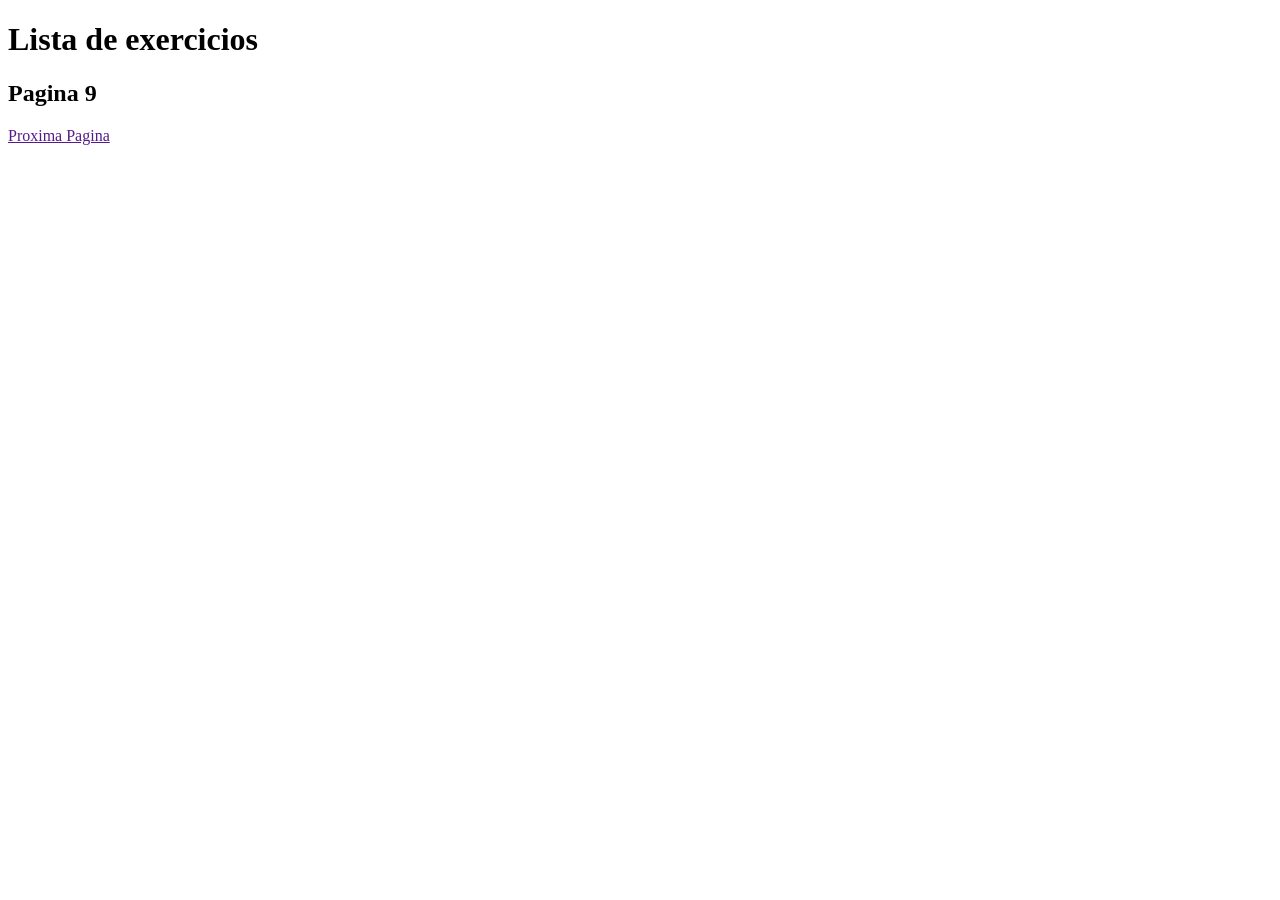
==== aula-12/pagina9/index.html @ e1d3c8a2 "EU TE AMO HTML" ====
<!DOCTYPE html>
<html lang="en">
<head>
    <meta charset="UTF-8">
    <meta http-equiv="X-UA-Compatible" content="IE=edge">
    <meta name="viewport" content="width=device-width, initial-scale=1.0">
    <link rel="stylesheet" href="/pagina9/style/style.css">
    <title>Pagina 9</title>
</head>
<body>
    <h1>Lista de exercicios</h1>
    <h2>Pagina 9</h2>
    <div class="proxima-pagina">
    <a href="">Proxima Pagina</a>
    </div>
</body>
</html>
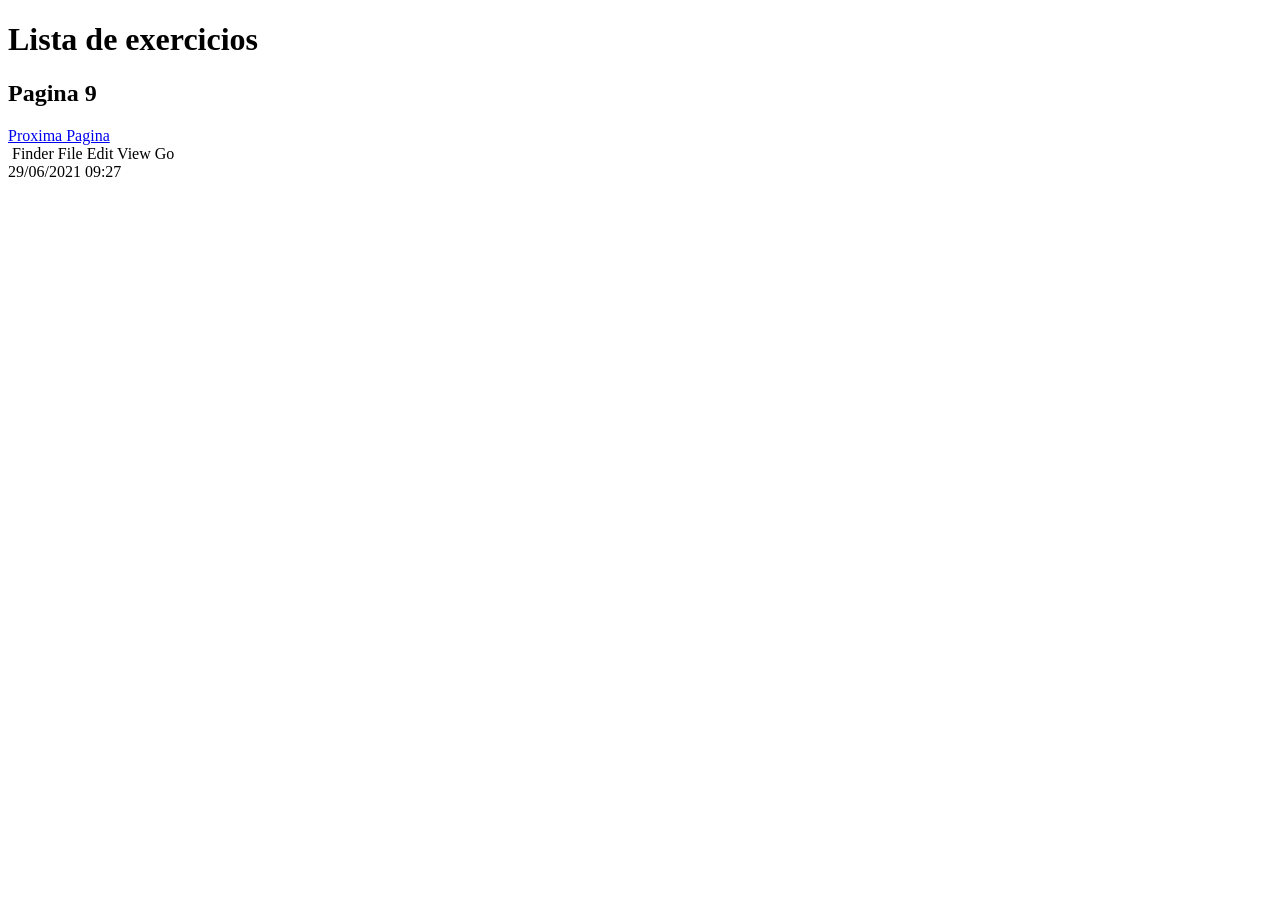
==== commit e160ca69: "ACABAMO FAMILIA" ====
--- a/aula-12/pagina9/index.html
+++ b/aula-12/pagina9/index.html
@@ -11,7 +11,31 @@
     <h1>Lista de exercicios</h1>
     <h2>Pagina 9</h2>
     <div class="proxima-pagina">
-    <a href="">Proxima Pagina</a>
+    <a href="../pagina1/index.html">Proxima Pagina</a>
+    </div>
+    <div class="wallpaper">
+        <div class="cima">
+            <div class="cima2">
+            <img src="/pagina9/img/apple-256.png" alt="">
+            <span class="finder">Finder</span>
+            <span>File</span>
+            <span>Edit</span>
+            <span>View</span>
+            <span>Go</span>
+            </div>
+                <div class="data">
+                <span>29/06/2021</span>
+                <span>09:27</span>
+                </div>
+        </div>
+        <div class="baixo">
+            <img class="google" src="https://icons.iconarchive.com/icons/xenatt/the-circle/512/App-Chrome-icon.png" alt="">
+            <img src="https://i0.wp.com/www.ultimatepocket.com/wp-content/uploads/2021/04/microsoft-paint-gets-a-new-icon-with-todays-windows-10-preview-build-1.png?resize=612%2C613&ssl=1" alt="">
+            <img src="https://external-preview.redd.it/WSuAcyz1u8MoF8cokXspkmOIn8oWXaE8JH-SGXbUUW0.png?auto=webp&s=a6abc62ecb4a08f2bf2f287b79c9bd93006791d1" alt="">
+            <img src="https://help.apple.com/assets/61526D294497E67D223AAA28/61526D2A4497E67D223AAA2F/pt_BR/5279f907b15e129c19254ca88d643cd9.png" alt="">
+            <img src="https://findicons.com/files/icons/2795/office_2013_hd/2000/word.png" alt="">
+            <img src="https://i.pinimg.com/originals/6e/ca/f7/6ecaf76fa2f4053648fcc201c9ad829e.png" alt="">
+        </div>
     </div>
 </body>
 </html>
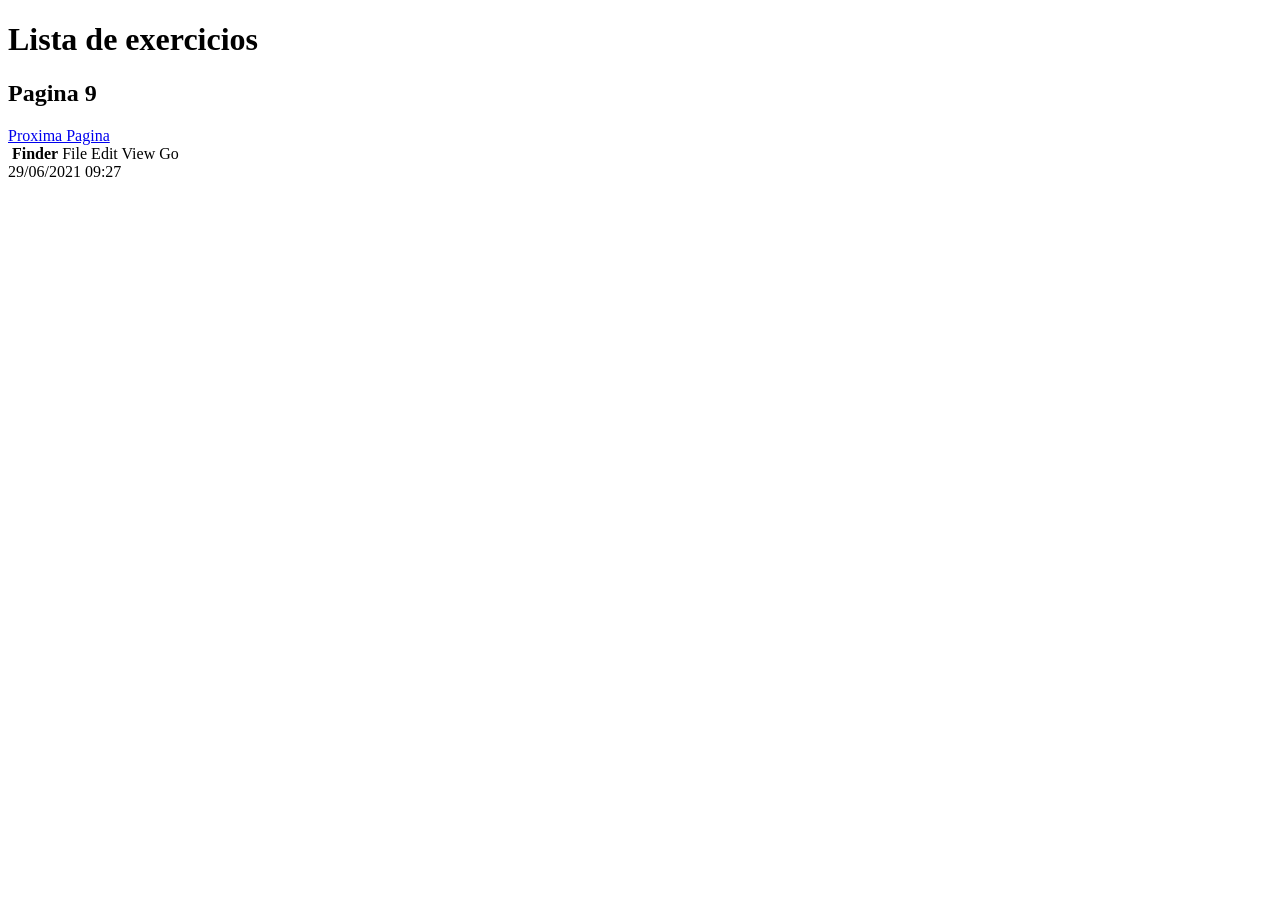
==== commit 068e14b3: "manutencao av" ====
--- a/aula-12/pagina9/index.html
+++ b/aula-12/pagina9/index.html
@@ -17,7 +17,7 @@
         <div class="cima">
             <div class="cima2">
             <img src="/pagina9/img/apple-256.png" alt="">
-            <span class="finder">Finder</span>
+            <span class="finder"><b>Finder</b></span>
             <span>File</span>
             <span>Edit</span>
             <span>View</span>
